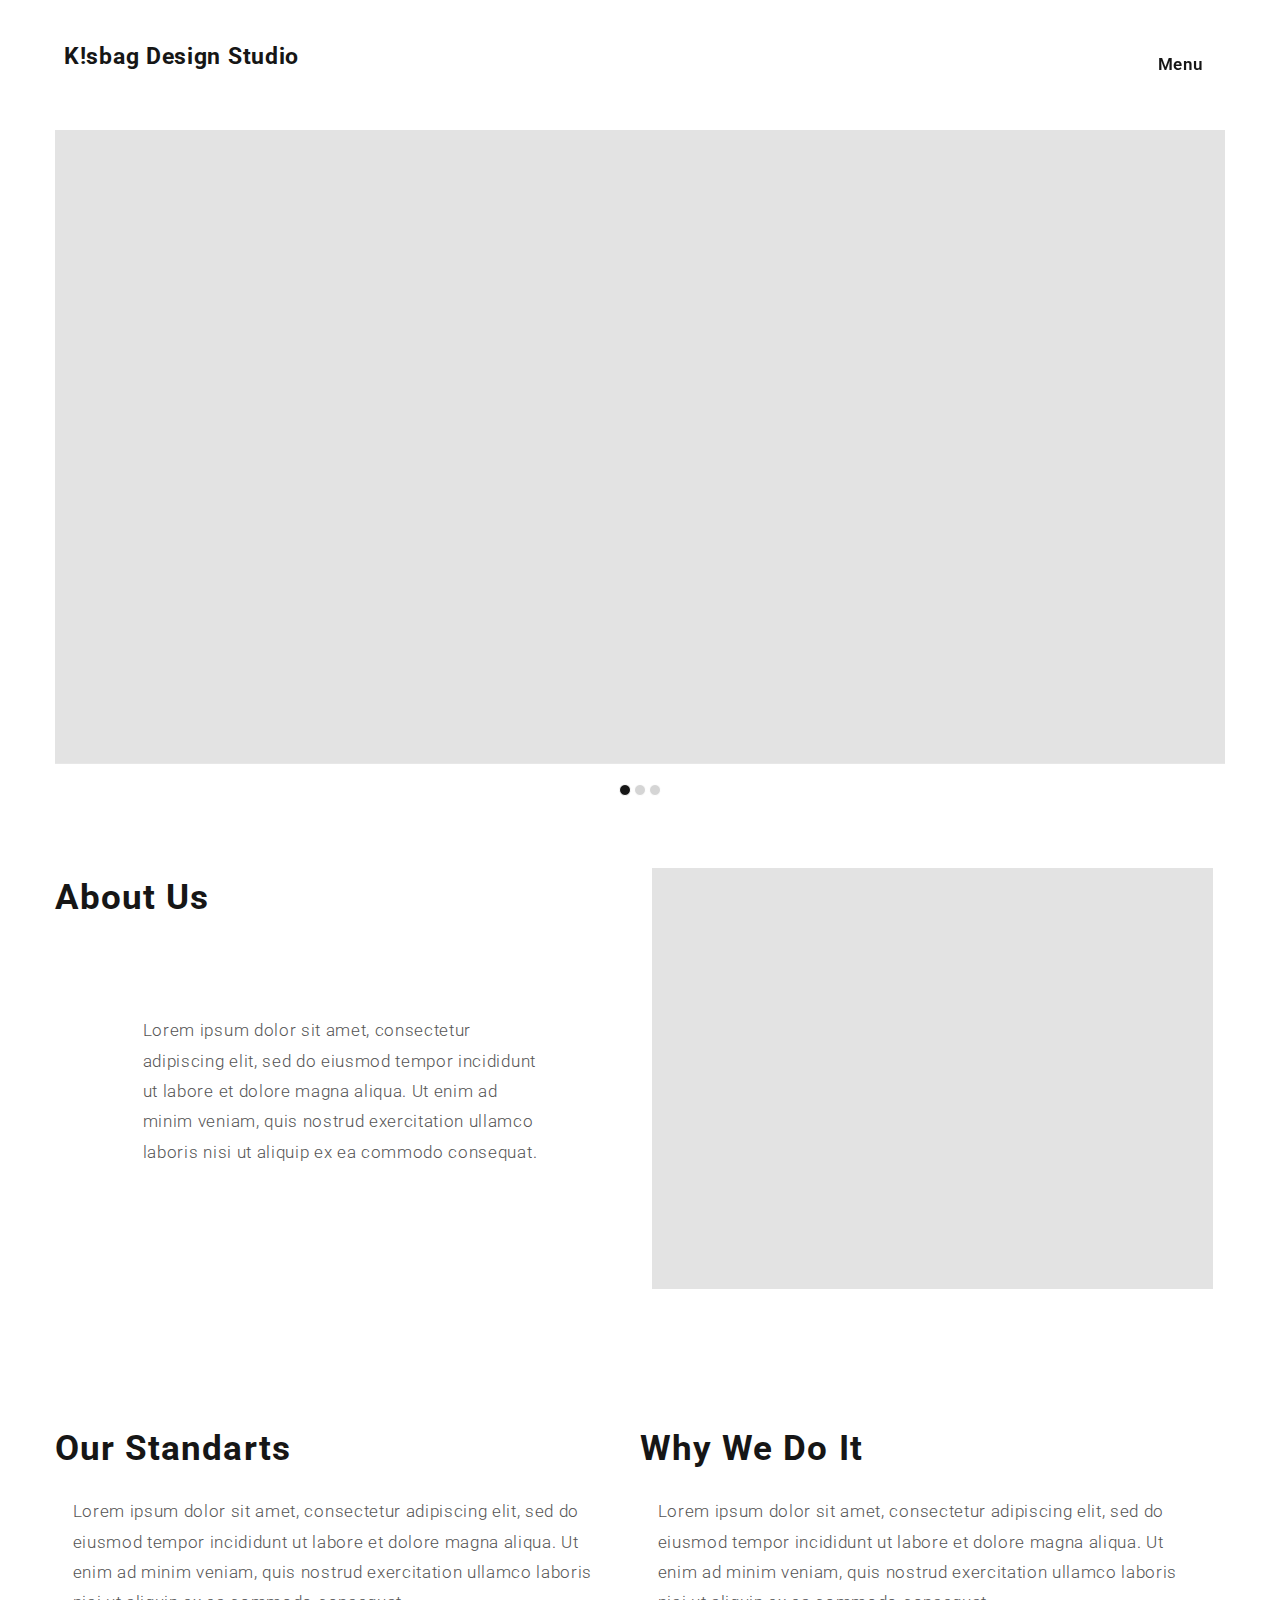
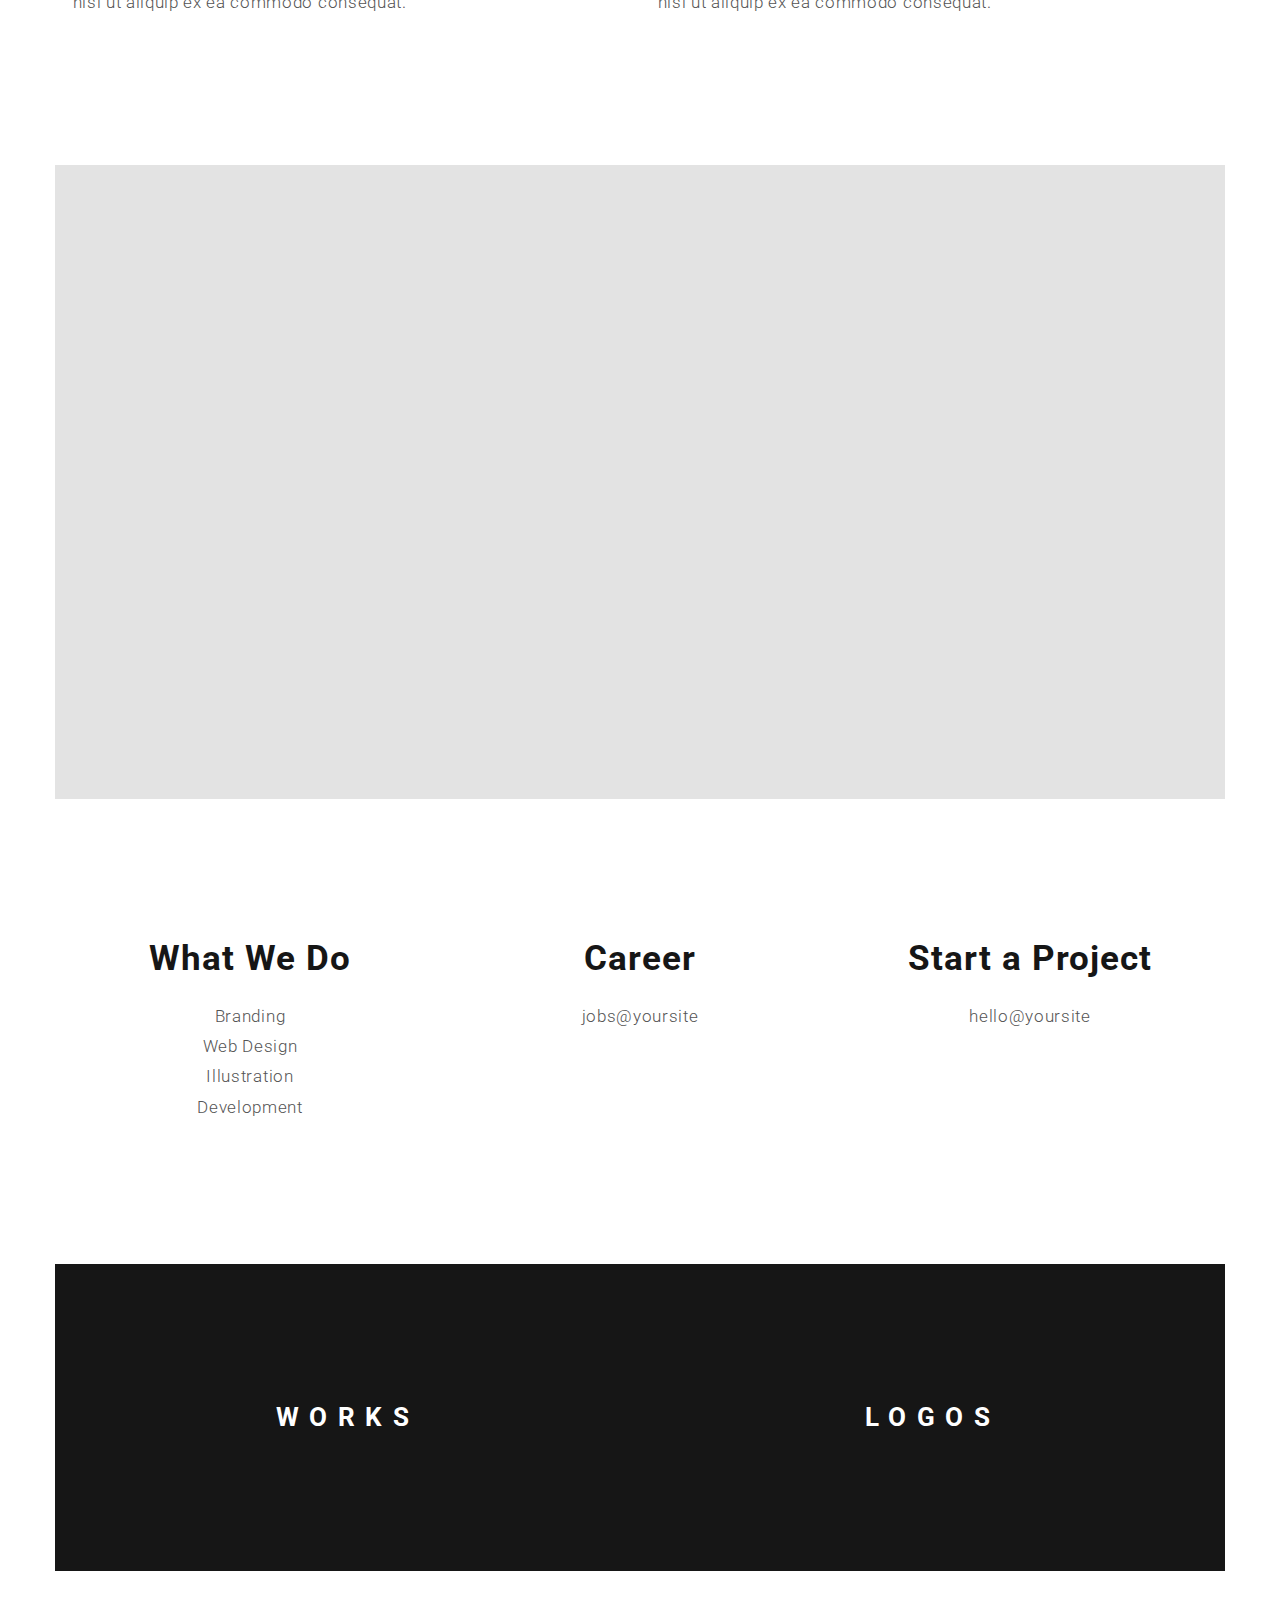
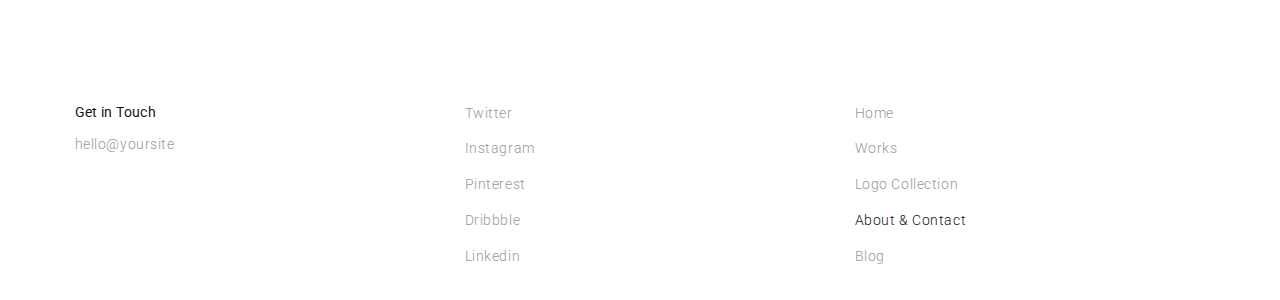
==== about.html @ 0aaeffc3 "test" ====
<!DOCTYPE html>
<html lang="en">

    <head>
	
    <meta charset="utf-8" />	 
	<meta name="viewport" content="width=device-width, initial-scale=1">
	<meta name="description" content="K!sbag Design Studio" />

    <link href="css/bootstrap.min.css" rel="stylesheet" type="text/css" />	   
    <link href="css/style.css" rel="stylesheet" type="text/css" />
	<link href="img/favicon.png" rel="shortcut icon" />
	<link href="https://fonts.googleapis.com/css?family=Roboto:300,400,700,900" rel="stylesheet">
	
	<script src="js/modernizr.js"></script>

	<title>K!sbag Design Studio</title>

	</head>
	   <body>
	   
<!--- PAGE LOADING --->	
<div class="preloading fadeIn">	   
	   
		<!--- NAV BAR --->
		<div class="nav-ttl">
              K!sbag Design Studio
		</div>
			
		<div class="right-menu">
				<!-- Button trigger modal -->
					<button type="button" class="btn btn-primary-menu" data-toggle="modal" data-target="#exampleModalLong">
						Menu
					</button>

				<!-- Modal -->
			<div class="modal fade" id="exampleModalLong" tabindex="-1" role="dialog" aria-labelledby="exampleModalLongTitle" aria-hidden="true">
				<div class="modal-dialog" role="document">
				<div class="modal-content">
					<div class="modal-header-menu">
					<div class="menu-t">
					    <div class="open-menu-title">
						K!sbag Design Studio
						</div>
						<div> 
						<a class="menu-links" href="index.html"> Home </a>
						</div>
						<div> 
						<a class="menu-links" href="works.html"> Works </a>
						</div> 
						<div> 
						<a class="menu-links" href="logos.html"> Logo Collection </a>
						</div>
						<div class="menu-links-on" > 
						About & Contact
						</div>
						<div> 
						<a class="menu-links" href="blog.html"> Blog </a>
						</div>
						<button type="button" class="menu-close" data-dismiss="modal" aria-label="Close">
								<span aria-hidden="true">&times;</span>
						</button>
					</div>
				</div>
			</div>
				</div>
				</div>
		</div>		  
	
	<!--- THE END NAV BAR ---> 

	    <div class="container">

		<!--- HERO HEADER WORK SLIDER --->
	            <div class="row">
	                <div class="col-md-12">
                       <div class="slider-bg" >
                          <div id="carousel-example-generic" class="carousel slide" data-ride="carousel">
                           <!-- Indicators -->
                               <ol class="carousel-indicators">
                                 <li data-target="#carousel-example-generic" data-slide-to="0" class="active"></li>
								 <li data-target="#carousel-example-generic" data-slide-to="1"></li>
                                 <li data-target="#carousel-example-generic" data-slide-to="2"></li>
                               </ol>

                           <!-- Wrapper for slides -->
                               <div class="carousel-inner" role="listbox">
                                 <div class="item active">
                                   <img src="img/d1.jpg" alt="...">
                                     <div class="carousel-caption">
                                        <h1> </h1>
                                     </div>
                                 </div>
								 
                                 <div class="item">
                                   <img src="img/d1.jpg" alt="...">
                                     <div class="carousel-caption">
                                        <h1> </h1>
                                     </div>
                                 </div>
								 
                                 <div class="item">
                                   <img src="img/d1.jpg" alt="...">
                                     <div class="carousel-caption">
                                        <h1> </h1>
                                     </div>
                                 </div>
                                </div>

                            <!-- Controls -->
								<a class="left carousel-control" href="#carousel-example-generic" role="button" data-slide="prev">
									<span class="glyphicon glyphicon-chevron-left" aria-hidden="true"></span>
										<span class="sr-only">Previous</span>
								</a>
								
								<a class="right carousel-control" href="#carousel-example-generic" role="button" data-slide="next">
									<span class="glyphicon glyphicon-chevron-right" aria-hidden="true"></span>
										<span class="sr-only">Next</span>
								</a>
						  </div>				
                       </div>
	                </div>
				</div>
		<!--- THE END HERO HEADER WORK SLIDER --->

		<!--- ABOUT --->
	            <div class="row">
	                <div class="col-md-6 col-xs-12">
                       <div class="lg-col-bg" >
					        <div class="lg-col-ttl2"> About Us </div>
                            <div class="lg-col-wrt"> Lorem ipsum dolor sit amet, consectetur adipiscing elit,
							sed do eiusmod tempor incididunt ut labore et dolore magna aliqua. Ut enim ad minim 
							veniam, quis nostrud exercitation ullamco laboris nisi ut aliquip ex ea commodo consequat.</div>							
                       </div>
	                </div>

					<div class="col-md-6 col-xs-12">
                       <div class="lg-col-bg2" >
                               <img src="img/covers/d2.jpg" alt="" class="img-lg-col2">					   
                       </div>
	                </div>
					
				</div>
		<!--- THE END ABOUT CLIENT --->
		
		<!--- WORK PRESENTATION --->
	            <div class="row">			
	                <div class="col-md-6 col-xs-12">
                       <div class="lg-col-bg" >
					        <div class="lg-col-ttl2"> Our Standarts </div>
                            <div class="lg-col-wrt2"> Lorem ipsum dolor sit amet, consectetur adipiscing elit,
							sed do eiusmod tempor incididunt ut labore et dolore magna aliqua. Ut enim ad minim 
							veniam, quis nostrud exercitation ullamco laboris nisi ut aliquip ex ea commodo consequat.
                            	</div>							
                       </div>
	                </div>

	                <div class="col-md-6 col-xs-12">
                       <div class="lg-col-bg" >
					        <div class="lg-col-ttl2"> Why We Do It </div>
                            <div class="lg-col-wrt2"> Lorem ipsum dolor sit amet, consectetur adipiscing elit,
							sed do eiusmod tempor incididunt ut labore et dolore magna aliqua. Ut enim ad minim 
							veniam, quis nostrud exercitation ullamco laboris nisi ut aliquip ex ea commodo consequat. </div>							
                       </div>
	                </div>				
					
				</div>		
        <!--- THE END WORK PRESENTATION --->
		
		<!--- ABOUT PHOTO --->
				<div class="row">
					<div class="col-md-12 col-xs-12">
                       <div class="lg-col-bg" >
                               <img src="img/covers/d1.jpg" alt="" class="img-lg-col4">					   
                       </div>
	                </div>
				</div>
		<!--- THE ABOUT PHOTO --->		

		<!--- WORK PRESENTATION --->
	            <div class="row">			
	                <div class="col-md-4 col-xs-12">
                       <div class="lg-col-bg" >
					        <div class="lg-col-ttl3">What We Do</div>
                            <div class="lg-col-wrt3"> Branding<br>Web Design<br>Illustration<br>Development
                            	</div>							
                       </div>
	                </div>

	                <div class="col-md-4 col-xs-6">
                       <div class="lg-col-bg" >
					        <div class="lg-col-ttl3">Career</div>
                            <div class="lg-col-wrt3">jobs@yoursite</div>							
                       </div>
	                </div>

	                <div class="col-md-4 col-xs-6">
                       <div class="lg-col-bg" >
					        <div class="lg-col-ttl3">Start a Project </div>
                            <div class="lg-col-wrt3">hello@yoursite</div>							
                       </div>
	                </div>					
					
				</div>		
        <!--- THE END WORK PRESENTATION --->

	    </div>
		
        <!--- WORKS & LOGOS BUTTON --->
        <div class="container">
	            <div class="row">
	                <div class="col-md-6 col-xs-6">
                       <div class="allprojects-bg" >
				           <a class="btn-ltstlk" href="works.html" role="button">WORKS</a>				
                       </div>
	                </div>
		
	                <div class="col-md-6 col-xs-6">
                       <div class="allprojects-bg" >
				           <a class="btn-ltstlk" href="logos.html" role="button">LOGOS</a>				
                       </div>
	                </div>
				</div>	
        </div>				
		<!--- THE END WORKS & LOGOS BUTTON --->		

		<!--- FOOTER --->
		<div class="container">
	            <div class="row">
                       <div class="footer-bg" >
					      <div class="col-md-4 col-xs-12">
						    <div class="shw-cs3"> Get in Touch </div>
						    <a href="mailto:#0"> <div class="ftr-lnk"> hello@yoursite </div>
                            </div>

					      <div class="col-md-4 col-xs-6">
							<a target="_blank" href="http://twitter.com/"> <div class="ftr-lnk"> Twitter </div> </a>
							<a target="_blank" href="http://instagram.com/"> <div class="ftr-lnk"> Instagram </div> </a>
							<a target="_blank" href="http://pinterest.com/"> <div class="ftr-lnk"> Pinterest </div> </a>
							<a target="_blank" href="http://dribbble.com/"> <div class="ftr-lnk"> Dribbble </div> </a>
							<a target="_blank" href="http://linkedin.com/"> <div class="ftr-lnk"> Linkedin </div> </a>
                          </div>						  

					      <div class="col-md-4 col-xs-6">
							<a href="index.html"> <div class="ftr-lnk"> Home </div> </a>
							<a href="works.html"> <div class="ftr-lnk"> Works </div> </a>
							<a href="logos.html"> <div class="ftr-lnk"> Logo Collection </div> </a>
							<div class="ftr-lnk-on"> About & Contact </div>
							<a href="blog.html"> <div class="ftr-lnk"> Blog </div> </a>
                          </div>						  
 
				       </div>
				</div>
		</div>		
		<!--- THE END FOOTER --->			
        
		<!--- SCRIPTS --->
	            <script src="js/jquery-2.1.1.js"></script>
                <script src="js/main.js"></script>
				<script src="js/bootstrap.min.js"></script>
		<!--- THW END SCRIPTS --->			

</div>
<!--- THE PAGE LOADING --->		
		
		</body>		
		
</html>
---- css/style.css ----
/* Style Css to This Template */
/* Template Name: Starter Theme to Web Projects*/


/*** BODY ***/
body {
    font-family: 'Roboto', sans-serif;
	font-size: 1.3em;
	line-height: 1.8em;
	color: #161616;
	background-color: transparent;
	letter-spacing: 0.03em;
}
/*** THE END BODY ***/

/*** MEDIA ***/
@media only screen and (max-width: 768px) {
.prjct-wrt-right {
    font-size: 1.5em !important;
    top: 9% !important;
}

.modal-header-menu {
    border: 0px;
    padding: 30px !important;
    padding-top: 50% !important;
}

.open-menu-title {
	font-size: 1.8em !important;
	letter-spacing: .03em;
	line-height: 2em !important;
	font-weight: 600;
	color: #fff;
	opacity: .2 !important;
}

.right-menu {
    float: right;
    margin-top: 48px !important;
    margin-right: 2% !important;
    font-family: Roboto;
    z-index: 1040;
}

.btn-primary-menu {
    color: #161616;
    background-color: transparent;
    border-color: transparent;
    font-size: 15px !important;
    font-weight: 600 !important;
    z-index: 1040;
    font-family: roboto;
    letter-spacing: .03em !important;
}

.prjct-wrt-left {
    font-size: 1.5em !important;
    top: 9% !important;
}

.h1, h1 {
	font-size: 1.5em !important;
	max-width: 245px !important;
    margin: 0 auto;
}

.hero-bg {
    height: 70vh !important;
	padding-top: 40vh !important;
}

.h2, h2 {
	font-size: 1.1em !important;
}

.btn-allprojects {
	font-size: .9em !important;
}

.prjct-bg {
	margin-top: 3em !important;
	margin-bottom: 3em !important;
}

.img-prjct-logo {
	display:none !important;
}

.lg-col-wrt {
	font-size: 1em !important;
	padding: 3% !important;
}

.lg-col-wrt2 {
	font-size: 1em !important;
	padding: 3% !important;
}

.lg-col-wrt3 {
	font-size: 1em !important;
	padding: 3% !important;
	text-align: center !important;
}

.lg-col-ttl {
	font-size: 1.6em !important;
	padding-left: 3%;	
}

.lg-col-ttl2 {
	font-size: 1.6em !important;
	padding-left: 3%;	
}

.lg-col-ttl3 {
	font-size: 1.6em !important;
	padding-left: 0% !important;
    text-align: center !important;	
}

.lg-col-bg {
	margin-top: 3em !important;
	margin-bottom: 3em !important;
}

.lg-col-bg2 {
	margin-top: 3em !important;
	margin-bottom: .5em !important;
}

.nav-ttl {
	top: 36px !important;
	font-size: 1.3em !important;
	position: absolute !important;
	left: 5% !important;
}

.right-menu {
    top: -17px !important;
	font-size: 14px !important;
	position: fixed !important;
	right: 0% !important;
	font-weight: 300;
	font-family: roboto;
    letter-spacing: .1em;
	background: transparent !important;
}

.img-hr-lg {
    height: 35px !important;
    width: 35px !important;
	margin-top: 27px !important;
	display: none;
}

.ftr-lnk {
	font-size: 1em !important;
	height: 3em !important;
    text-align: center !important;
	padding-left: 0px !important;
}

.ftr-lnk-on {
	font-size: 1em !important;
	height: 3em !important;
    text-align: center !important;
	padding-left: 0px !important;
}

.prjct-wrt-left-wrk {
	font-size: 1.5em !important;
	top: 9.5% !important;
}

.prjct-wrt-right-wrk {
	font-size: 1.5em !important;
    top: 9.5% !important;	
}

.img-prjct-wrk {
	padding-right: 0px !important;
	padding-left: 0px !important;
}

.img-prjct-wrk:hover {
	padding-right: 0px !important;
	padding-left: 0px !important;
	border-radius: 0px !important;
}

.prjct-wrt-left-wrk-big {
	font-size: 1.5em !important;
	top: 9.5% !important;
}

.img-prjct-wrk-big {
	padding-right: 0px !important;
	padding-left: 0px !important;
}

.img-prjct-wrk-big:hover {
	padding-right: 0px !important;
	padding-left: 0px !important;
}

.img-prjct {
	padding-right: 0px !important;
	padding-left: 0px !important;
}

.img-prjct:hover {
	border-radius: 0px !important;
}

.works-hero-bg {
    height: 50vh !important;
    padding-top: 28vh !important;	
}

.blog-hero-bg {
	padding-top: 31vh !important;
}

.lgs-bg {
	margin-top: 0em !important;
	margin-bottom: 0.6em !important;
}

.btn-ltstlk {
	padding: 3em !important;
	font-size: 1em !important;
}

.img-lg-col2 {
	padding-left: 0px !important;
	padding-right: 0px !important;
}

.img-lg-col3 {
	padding-left: 0px !important;
	padding-right: 0px !important;
}

.img-lg-col4 {
	padding-left: 0px !important;
	padding-right: 0px !important;
}

.shw-cs2 {
	font-size: 1.4em !important;
}

.shw-cs {
	font-size: 1.1em !important;
}

.shw-cs3 {
	font-size: 1.1em !important;
	text-align: center !important;
	padding-left: 0px !important;
}

.shw-cs4 {
    font-size: 1.1em !important;
}

.shw-cs4-r {
    font-size: 1.1em !important;
}

.allprojects-bg {
	margin-bottom: 2em !important;
    margin-top: 2em !important;
}

.allprojects-lgs-bg2 {
	margin-bottom: 3.6em !important;
}

}
/*** THE END MEDIA ***/


/*** NAVIGATION SITE TITLE ***/
.nav-ttl {
	font-size: 1.8em;
	font-family: 'Roboto', sans-serif;
	letter-spacing: .03em;
	font-weight: 700;
	left: 5%;
	height:auto;
	position: absolute;
	top: 45px;
	z-index: 3;
}
/*** THE END NAVIGATION SITE TITLE ***/

/*** HERO HEADER LOGO ***/
.img-hr-lg {
	height: 40px;
	width: 40px;
    margin-left: 5%;
    margin-top: 35px;
	display: none;
}
/*** THE END HERO HEADER LOGO ***/

/*** GENERAL LINK ***/
a:-webkit-any-link {
	text-decoration: none;
}
/*** THE END GENERAL LINK ***/

/*** h1, h2, h3, h4, h5, h6, h7, h8, h9, ***/
.h1, h1 {
	font-size: 3.1em;
	font-weight: 700;
	letter-spacing: .03em;
	line-height: 1.7em;
	font-family: 'Roboto', sans-serif;
	color: #161616;
}

.h2, h2 {
	font-size: 1.6em;
	font-weight: 400;
	letter-spacing: .03em;
	line-height: 1.7em;
    font-family: 'Roboto', sans-serif;
	color: #161616;
}

.h3, h3 {
	font-size: 1.3em;
	font-weight: 400;
	letter-spacing: .03em;
	line-height: 1.7em;
	color: #999;
	font-family: 'Roboto', sans-serif;	
}

h1, .h1, h2, .h2, h3, .h3, h4, .h4 {
	margin-top: 0;
	margin-bottom: 0;
}
/*** THE END h1, h2, h3, h4, h5, h6, h7, h8, h9, ***/

/*** HERO HEADER ***/
.hero-bg {
	background: transparent;
	margin: 0 auto;
	text-align: center;
	height: 80vh;
	padding-top: 38.5vh;
}
/*** THE END HERO HEADER ***/

/*** SLIDER HERO HEADER ***/
.slider-bg {
	background: transparent;
	margin: 0 auto;
	text-align: center;
	padding-top: 10em;
	padding-bottom: 3em;	
}
/*** THE END SLIDER HERO HEADER ***/

/*** BLOG HERO HEADER ***/
.blog-hero-bg {
	background: transparent;
	margin: 0 auto;
	text-align: center;
	height: 45vh;
	padding-top: 25vh;
}
/*** THE END BLOG HERO HEADER ***/

/*** WORKS HERO HEADER ***/
.works-hero-bg {
	background: transparent;
	margin: 0 auto;
	text-align: center;
	height: 65vh;
	padding-top: 30vh;
}
/*** THE END WORKS HERO HEADER ***/

/*** FOOTER BACKGROUND ***/
.footer-bg {
	margin-top: 5em;
	margin-bottom: 4.3em;
	height: 11em;
}
/*** THE END FOOTER BACKGROUND ***/

/*** FOOTER LINKS ***/
.ftr-lnk {
	font-size: 1.1em;
	letter-spacing: .04em;
	line-height: 1.7em;
	text-align: left;
	color: #999;
	font-family: 'Roboto', sans-serif;
    font-weight: 300;
    height: 2.5em;
    padding-left: 5%;
}

.ftr-lnk-on {
	font-size: 1.1em;
	letter-spacing: .04em;
	line-height: 1.7em;
	text-align: left;
	color: #161616;
	font-family: 'Roboto', sans-serif;
    font-weight: 300;
    height: 2.5em;
    padding-left: 5%;
}

.ftr-lnk:hover {
	color: #161616;
	text-decoration: none;
}
/*** THE END FOOTER LINKS ***/

/*** BLOG2 ***/
.lg-col-bg2 {
	background: transparent;
	text-align: left;
	margin-bottom: 5em;
	margin-top: 5em;
}
/*** THE END BLOG ***/

/*** BLOG ***/
.lg-col-bg {
	background: transparent;
	text-align: left;
	margin-bottom: 5em;
	margin-top: 5em;
}
/*** THE END BLOG ***/

/*** SERVICES WRT ***/
.lg-col-wrt2 {
	font-size: 1.3em;
	line-height: 1.8em;
	padding: 3%;
	letter-spacing: .04em;
	font-family: 'Roboto', sans-serif;
	font-weight: 300;
	color: #545454;
}

.lg-col-wrt3 {
	font-size: 1.3em;
	line-height: 1.8em;
	padding: 3%;
	letter-spacing: .04em;
	font-family: 'Roboto', sans-serif;
	font-weight: 300;
	color: #545454;
	text-align: center;
}
/*** THE END SERVICES WRT ***/

/*** WRITE AND PHOTO ***/
.lg-col-wrt {
	font-size: 1.3em;
	line-height: 1.8em;
	padding: 15%;
	letter-spacing: .04em;
	font-family: 'Roboto', sans-serif;
	font-weight: 300;
	color: #545454;
}
/*** THE END WRITE AND PHOTO ***/

/*** SINGLE WORK PAGE TITLE ***/
.lg-col-ttl2 {
	font-size: 2.7em;
	font-weight: 700;
	letter-spacing: .03em;
	line-height: 1.7em;
	font-family: 'Roboto', sans-serif;
	color: #161616;
}

.lg-col-ttl3 {
	font-size: 2.7em;
	font-weight: 700;
	letter-spacing: .03em;
	line-height: 1.7em;
	font-family: 'Roboto', sans-serif;
	color: #161616;
	text-align: center;
}
/*** THE END SINGLE WORK TITLE ***/

/*** BLOG TITLE ***/
.lg-col-ttl {
	font-size: 2.7em;
	font-weight: 700;
	letter-spacing: .03em;
	line-height: 1.7em;
	font-family: 'Roboto', sans-serif;
	color: #161616;
}
/*** THE END BLOG TITLE ***/

/*** SINGLE WORK PHOTO COVER ***/
.img-lg-col2 {
  border-radius: 0px;
  max-width: 100%;
  height: auto;
  -webkit-transition: all .5s ease;
  -moz-transition: all .5s ease;
  -ms-transition: all .5s ease;
  -o-transition: all .5s ease;
   transition: all .5s ease;
   display: table;
   position: relative;
   padding-right: 2%;
   padding-left: 2%;
   animation: animatebottom 3s; 
}

.img-lg-col3 {
  border-radius: 0px;
  max-width: 100%;
  height: auto;
  -webkit-transition: all .5s ease;
  -moz-transition: all .5s ease;
  -ms-transition: all .5s ease;
  -o-transition: all .5s ease;
   transition: all .5s ease;
   display: table;
   position: relative;
   padding-right: 1%;
   padding-left: 1%;
   padding-top: .5%;
   animation: animatebottom 3s; 
}

.img-lg-col4{
  border-radius: 0px;
  max-width: 100%;
  height: auto;
  -webkit-transition: all .5s ease;
  -moz-transition: all .5s ease;
  -ms-transition: all .5s ease;
  -o-transition: all .5s ease;
   transition: all .5s ease;
   display: table;
   position: relative;
   padding-right: 0%;
   padding-left: 0%;
   animation: animatebottom 3s; 
}
/*** THE END SINGLE WORK PHOTO COVER ***/

/*** BLOG PHOTO COVER ***/
.img-lg-col {
  border-radius: 0px;
  max-width: 100%;
  height: auto;
  -webkit-transition: all .5s ease;
  -moz-transition: all .5s ease;
  -ms-transition: all .5s ease;
  -o-transition: all .5s ease;
   transition: all .5s ease;
   display: table;
   position: relative;
}

.img-lg-col:hover {
  cursor: pointer;
  opacity: .7;
}
/*** THE END BLOG PHOTO COVER ***/

/*** LOGOS BACKGROUND ***/
.lgs-bg {
	background: transparent;
    margin-top: .7em;
	margin-bottom: .7em;
}
/*** THE END LOGOS BACKGROUND ***/

/*** PROJECT BACKGROUND ***/
.prjct-bg {
	background: transparent;
    margin-top: 5em;
	margin-bottom: 5em;
}
/*** THE END PROJECT BACKGROUND ***/

/*** ALL PROJECTS LOGOS BUTTON BACKGROUND ***/
.allprojects-lgs-bg {
	width: auto;
	height: auto;
	text-align: center;
	margin-bottom: 5em;
	margin-top: 5em;
}

.allprojects-lgs-bg2 {
	width: auto;
	height: auto;
	text-align: center;
	margin-top: 5em;
}
/*** THE END ALL PROJECTS LOGOS BACKGROUND ***/

/*** ALL PROJECTS BUTTON BACKGROUND ***/
.allprojects-bg {
	width: auto;
	height: auto;
	text-align: center;
	margin-bottom: 5em;
	margin-top: 5em;
}
/*** THE END ALL PROJECTS BACKGROUND ***/

/*** LAT'S TALK BUTTON ***/
.btn-ltstlk {
    color: #fff;
    background-color: #161616;
	padding: 5em;
	font-size: 2em;
	width: 100%;
	display: inline-block;
    margin-bottom: 0;
	letter-spacing: .4em;
    text-align: center;
    font-weight: 700;
    font-family: 'Roboto', sans-serif;
    vertical-align: middle;
    -ms-touch-action: manipulation;
    touch-action: manipulation;
	cursor: pointer;
	white-space: nowrap;
	line-height: 1.8em;
	border-radius: 0px;
    -webkit-user-select: none;
    -moz-user-select: none;
    -ms-user-select: none;
    user-select: none;
    -webkit-transition: all .5s ease;
    -moz-transition: all .5s ease;
    -ms-transition: all .5s ease;
    -o-transition: all .5s ease;
    transition: all .5s ease;	
}

.btn-ltstlk:hover {
	background-color: #f1f1f1;
	color: #161616;
	text-decoration: none;
}

.btn-ltstlk:focus {
	background-color: #f1f1f1;
	color: #161616;
	text-decoration: none;
}
/*** THE END LET'S TALK BUTTON ***/

/*** ALL PROJECTS BUTTON ***/
.btn-allprojects {
    color: #161616;
    background-color: transparent;
    border: 1px solid #161616;
	padding: 8px 18px;
	font-size: 1em;
	display: inline-block;
    margin-bottom: 0;
	letter-spacing: .07em;
    text-align: center;
    font-weight: 400;
    font-family: 'Roboto', sans-serif;
    vertical-align: middle;
    -ms-touch-action: manipulation;
    touch-action: manipulation;
	cursor: pointer;
	white-space: nowrap;
	line-height: 1.8em;
	border-radius: 0px;
    -webkit-user-select: none;
    -moz-user-select: none;
    -ms-user-select: none;
    user-select: none;
    -webkit-transition: all .5s ease;
    -moz-transition: all .5s ease;
    -ms-transition: all .5s ease;
    -o-transition: all .5s ease;
    transition: all .5s ease;	
}

.btn-allprojects:hover {
	background-color: #161616;
	color: #fff;
	border: 1px solid #161616;
	text-decoration: none;
}
/*** THE END ALL PROJECTS BUTTON ***/

/*** LOGOS BIG***/
.img-prjct-lgs-big {
  border-radius: 0px;
  width: 100%;
  height: auto;
  -webkit-transition: all .5s ease;
  -moz-transition: all .5s ease;
  -ms-transition: all .5s ease;
  -o-transition: all .5s ease;
   transition: all .5s ease;
   display: table;
   position: relative;
   padding-left: 1%;
   padding-right: 1%;
}
/*** THE END LOGOS BIG ***/

/*** LOGOS ***/
.img-prjct-lgs {
  border-radius: 0px;
  max-width: 100%;
  height: auto;
  -webkit-transition: all .5s ease;
  -moz-transition: all .5s ease;
  -ms-transition: all .5s ease;
  -o-transition: all .5s ease;
   transition: all .5s ease;
   display: table;
   position: relative;
   padding-left: 2%;
   padding-right: 2%;
   animation: animatebottom 3s;
}
/*** THE END LOGOS ***/

/*** SHOWCASE FONT STYLE ***/
.shw-cs {
    font-size: 1.1em;
    font-weight: 300;
    letter-spacing: .06em;
    line-height: 1.7em;
    font-family: 'Roboto', sans-serif;
    color: #969696;
    padding-left: 5%;
    font-style: italic;
	padding-top: 1%;
}

.shw-cs4 {
    font-size: 1.2em;
    font-weight: 400;
    letter-spacing: .06em;
    line-height: 1.7em;
    font-family: 'Roboto', sans-serif;
    color: #161616;
    padding-left: 5%;
	padding-top: 2%;
	padding-right: 3%;
	max-width: 100%;
}

.shw-cs4-r {
    font-size: 1.2em;
    font-weight: 400;
    letter-spacing: .06em;
    line-height: 1.7em;
    font-family: 'Roboto', sans-serif;
    color: #161616;
    padding-left: 3%;
	padding-top: 3%;
	padding-right: 3%;
	max-width: 100%;
	float: right;
}

.shw-cs2 {
    font-size: 2em;
    color: #161616;
    font-weight: 700;
    max-width: 100%;
    padding-left: 5%;
    padding-top: 3%;	
}

.shw-cs3 {
    font-size: 1.1em;
    color: #161616;
    font-weight: 400;
    max-width: 100%;
    padding-left: 5%;
    padding-bottom: 2%;	
}
/*** THE END SHOWCASE FONT STYLE ***/

/*** BLOG FONT STYLE ***/
.blg-cs {
    font-size: 1.1em;
    font-weight: 300;
    letter-spacing: .06em;
    line-height: 1.7em;
    font-family: 'Roboto', sans-serif;
    color: #969696;
    padding-left: 5%;
    font-style: italic;
	padding-top: 1%;
}

.blg-cs4 {
    font-size: 1.2em;
    font-weight: 400;
    letter-spacing: .06em;
    line-height: 1.7em;
    font-family: 'Roboto', sans-serif;
    color: #161616;
    padding-left: 5%;
	padding-top: 2%;
	padding-right: 3%;
	max-width: 100%;
}

.blg-cs4-r {
    font-size: 1.2em;
    font-weight: 400;
    letter-spacing: .06em;
    line-height: 1.7em;
    font-family: 'Roboto', sans-serif;
    color: #161616;
    padding-left: 3%;
	padding-top: 3%;
	padding-right: 3%;
	max-width: 100%;
	float: right;
}

.blg-cs2 {
    font-size: 2em;
    color: #161616;
    font-weight: 700;
    max-width: 100%;
    padding-left: 5%;
    padding-top: 3%;	
}

.blg-cs3 {
    font-size: 1.1em;
    color: #161616;
    font-weight: 400;
    max-width: 100%;
    padding-left: 5%;
    padding-bottom: 2%;	
}
/*** THE END BLOG FONT STYLE ***/

/*** WORK PAGE PROJECT COVER ***/
.img-prjct-wrk {
  border-radius: 0px;
  max-width: 100%;
  height: auto;
  -webkit-transition: all .5s ease;
  -moz-transition: all .5s ease;
  -ms-transition: all .5s ease;
  -o-transition: all .5s ease;
   transition: all .5s ease;
   display: table;
   position: relative;
   padding-left: 2%;
   padding-right: 2%;
   animation: animatebottom 3s;
}

.img-prjct-wrk-big {
  border-radius: 0px;
  max-width: 100%;
  height: auto;
  -webkit-transition: all .5s ease;
  -moz-transition: all .5s ease;
  -ms-transition: all .5s ease;
  -o-transition: all .5s ease;
   transition: all .5s ease;
   display: table;
   position: relative;
   padding-left: 2%;
   padding-right: 2%;
}

.img-prjct-wrk:hover {
  cursor: pointer;
  opacity: .7;
  -webkit-transform: scale(0.92);
  -ms-transform: scale(0.92);
  transform: scale(0.92);
}

.prjct-wrt-right-wrk {
   position: absolute; 
   right:3%;
   top:12%;
   font-size: 2.6em;
   color: #161616;
   font-weight: 700;
   max-width: 100%;
}

.prjct-wrt-left-wrk {
   position: absolute; 
   left:3%;
   top:12%;
   font-size: 2.6em;
   color: #161616;
   font-weight: 700;
   max-width: 100%;
}

.prjct-wrt-left-wrk-big {
   position: absolute; 
   left:3%;
   top:7%;
   font-size: 2.6em;
   color: #161616;
   font-weight: 700;
   max-width: 100%;	
}

.img-prjct-wrk-big:hover {
  cursor: pointer;
  opacity: .7;
}
/*** THE END WORK PAGE PROJECT COVER ***/

/*** HOME PAGE PROJECT COVER ***/
.img-prjct {
  border-radius: 0px;
  max-width: 100%;
  height: auto;
  -webkit-transition: all .5s ease;
  -moz-transition: all .5s ease;
  -ms-transition: all .5s ease;
  -o-transition: all .5s ease;
   transition: all .5s ease;
   display: table;
   position: relative;
   padding-left: 1em;
   padding-right: 1em;
   animation: animatebottom 3s;
}

.img-prjct:hover {
  cursor: pointer;
  opacity: .7;
   -webkit-transform: scale(0.92);
   -ms-transform: scale(0.92);
   transform: scale(0.92);  
}

.prjct-wrt-right {
   position: absolute; 
   right:3%;
   top:9%;
   font-size: 2.6em;
   color: #161616;
   font-weight: 700;
   max-width: 100%;
}

.prjct-wrt-left {
   position: absolute; 
   left:3%;
   top:9%;
   font-size: 2.6em;
   color: #161616;
   font-weight: 700;
   max-width: 100%;
}
/*** THE END HOME PAGE PROJECT COVER ***/

/*** BROWSER SCROLL ***/

::-webkit-scrollbar {
	display: none;
}

/*** THE BROWSER SCROLL ***/

/*** MENU NAVIGATION ***/
.right-menu {
	float: right;
    margin-top: 45px;
    margin-right: 5%;
    font-family: Roboto;
	position: fixed;
    right: 0;
	z-index:1040;
	background: transparent;
}

.open-menu-title {
	font-size: 3.8em;
	letter-spacing: .03em;
	line-height: 2em;
	font-weight: 600;
	color: #fff;
	opacity: .2;
}

.btn-primary-menu:focus {
	outline: none;
}


.modal {
	background-color: rgba(22, 22, 22, 0.62);
}

.btn-primary-menu {
    color: #161616;
    background-color: transparent;
    border-color: transparent;
	font-size: 17px;
	font-weight: 600;
	z-index: 1040;
	font-family: roboto;
    letter-spacing: .03em;
	outline: none;
}

.btn-primary-menu:hover {
    color: #999;
    background-color: #fff;
    border-color: #fff;
	font-size: 17px;
	font-weight: 600;
	z-index:1040;
	font-family: roboto;
    letter-spacing: .03em;
	outline: none;
}

.modal-backdrop {
    position: initial;
}

.modal-content {
    -webkit-box-shadow: 0 5px 15px rgba(0,0,0,0.0);
    box-shadow: 0 5px 15px rgba(0,0,0,0.0);
}

.modal-content {
    position: relative;
    background-color: #161616;
    border: 1px solid #999;
    border: 0px solid rgba(0,0,0,0.2);
    border-radius: 0px;
    -webkit-box-shadow: 0 3px 9px rgba(0,0,0,0.0);
    box-shadow: 0 3px 9px rgba(0,0,0,0);
    -webkit-background-clip: padding-box;
    background-clip: padding-box;
    outline: 0;
}

.modal-dialog {
    width: 100%;
    margin: 0 auto;
	background-color: #161616;
	height: 100vh;
}

.menu-links {
	font-size: 1.5em;
	font-family: roboto;
	font-weight: 500;
	letter-spacing: .03em;
	color: #fff;
	margin-top: 10px;
	text-align: center;
    line-height: 2em;
}

.menu-links-on {
	font-size: 1.5em;
	font-family: roboto;
	font-weight: 500;
	letter-spacing: .03em;
	color: #999;
	text-align: center;
    line-height: 2em;
}

.menu-links:hover {
	color: #999;
	text-decoration: none;
}

.menu-t {
	text-align: center;
}

.btn {
	outline: none !important;
}

.menu-close {
    float: none;
    font-size: 1.8em;
    font-weight: 100;
    line-height: 1;
    color: #fff;
    text-shadow: 0 0 0 transparent;
    opacity: 1;
    filter: alpha(opacity=20);
	background: transparent;
    border: 0px;
	margin-top: 20px;
	outline: none;
}

.modal fade in {
	padding-right: 0px;
}

.modal-header-menu {
	border: 0px;
	padding: 30px;
	padding-top: 20%;
}

/*** THE END MENU NAVIGATION ***/

/*** COL STYLE ***/
.col-xs-1, .col-sm-1, .col-md-1, .col-lg-1, .col-xs-2, .col-sm-2, .col-md-2, .col-lg-2, .col-xs-3, .col-sm-3, .col-md-3, .col-lg-3, .col-xs-4, .col-sm-4, .col-md-4, .col-lg-4, .col-xs-5, .col-sm-5, .col-md-5, .col-lg-5, .col-xs-6, .col-sm-6, .col-md-6, .col-lg-6, .col-xs-7, .col-sm-7, .col-md-7, .col-lg-7, .col-xs-8, .col-sm-8, .col-md-8, .col-lg-8, .col-xs-9, .col-sm-9, .col-md-9, .col-lg-9, .col-xs-10, .col-sm-10, .col-md-10, .col-lg-10, .col-xs-11, .col-sm-11, .col-md-11, .col-lg-11, .col-xs-12, .col-sm-12, .col-md-12, .col-lg-12 {
	position: relative;
    min-height: 1px;
    padding-left: 0px;
    padding-right: 0px;
}
/*** THE END COL STYLE ***/

/*** PAGE LOADING ***/
.preloading {
   -webkit-animation-duration: 5s;
   animation-duration: 5s;
   -webkit-animation-fill-mode: both;
   animation-fill-mode: both;
}
         
@-webkit-keyframes fadeIn {
   0% {opacity: 0;}
   100% {opacity: 1;}
}
         
@keyframes fadeIn {
   0% {opacity: 0;}
   100% {opacity: 1;}
}
         
.fadeIn {
   -webkit-animation-name: fadeIn;
   animation-name: fadeIn;
   background: #fff;
}
/*** THE END PAGE LOADING ***/

/*** SINGLE WORK PAGE SLIDER ***/
.carousel-indicators {
   bottom: -50px;
   z-index: 0;
}

.carousel-indicators li {
	background-color: #d5d5d5;
	margin: 0px;
	height: 12px;
	width: 12px;
}

.carousel-indicators .active {
	background-color: #161616;
}

.carousel-control.left {
    background-image: -webkit-linear-gradient(left, rgba(0,0,0,0) 0, rgba(0,0,0,0) 100%);
    background-image: -o-linear-gradient(left, rgba(0,0,0,0) 0, rgba(0,0,0,0.0001) 100%);
    background-image: -webkit-gradient(linear, left top, right top, color-stop(0, rgba(0,0,0,0)), to(rgba(0,0,0,0)));
    background-image: linear-gradient(to right, rgba(0,0,0,0) 0, rgba(0,0,0,0) 100%);
    background-repeat: repeat-x;
    filter: progid:DXImageTransform.Microsoft.gradient(startColorstr='#80000000', endColorstr='#00000000', GradientType=1);
}
	
.carousel-control.right {
    background-image: -webkit-linear-gradient(left, rgba(0,0,0,0) 0, rgba(0,0,0,0) 100%);
    background-image: -o-linear-gradient(left, rgba(0,0,0,0) 0, rgba(0,0,0,0.0001) 100%);
    background-image: -webkit-gradient(linear, left top, right top, color-stop(0, rgba(0,0,0,0)), to(rgba(0,0,0,0)));
    background-image: linear-gradient(to right, rgba(0,0,0,0) 0, rgba(0,0,0,0) 100%);
    background-repeat: repeat-x;
    filter: progid:DXImageTransform.Microsoft.gradient(startColorstr='#80000000', endColorstr='#00000000', GradientType=1);
}

.carousel-control .glyphicon-chevron-left, .carousel-control .glyphicon-chevron-right, .carousel-control .icon-prev, .carousel-control .icon-next {
    font-size: 21px;
}	

.carousel-control {
    position: absolute;
    top: 0;
    left: 0;
    bottom: 0;
    width: 5%;
    opacity: .4;
    filter: alpha(opacity=50);
    font-size: 20px;
    color: #161616;
    text-align: center;
    text-shadow: 0 1px 2px rgba(0,0,0,0);
    background-color: rgba(255, 255, 255, 0.2);	
	display: none;
}

.carousel-control:hover {
	color: #161616;
}

.carousel-control:focus {
	color: #161616;
}
/*** THE END SINGLE WORK PAGE SLIDER ***/

/*** EFFECT STYLE ***/
.fade-anime-right {
	position: relative;
	animation: animateright 3s;
	max-width: 100%;	
}

@keyframes animateright { 
    from {right:-300px;opacity:0} to {right:0;opacity:1}
}

.fade-anime-bottom {
	position: relative;
	animation: animatebottom 3s;
	max-width: 100%;
}

@keyframes animatebottom { 
    from {bottom:-300px;opacity:0} to {bottom:0;opacity:1}
}

.fade-anime-left {
	position: relative;
	animation: animateleft 3s;
	max-width: 100%;	
}

@keyframes animateleft { 
    from {left:-300px;opacity:0} to {left:0;opacity:1}
}

.fade-anime-top {
	position: relative;
	animation: animatetop 3s;
	max-width: 100%;	
}   

@keyframes animatetop {
	from {top:-300px;opacity:0} to {top:0;opacity:1}
}

.fade-anime-zoom { 
    animation:animatezoom 3s;
}

@keyframes animatezoom { 
    from {transform:scale(0)} to{transform:scale(1)}
}

.fade-anime-fade {
	animation:fading 10s infinite;
}

@keyframes fading {
	0%{opacity:0}50%{opacity:1}100%{opacity:0}
}

.fade-anime-opacity {
	animation: opac 3s;
}

@keyframes opac {
	from{opacity:0} to{opacity:1}
}
/***THE END EFFECT STYLE ***/

/*** SLIDER EFFECT ***/
.carousel-inner {
    position: relative;
    overflow: hidden;
    width: 100%;
    animation: animatebottom 3s;
}
/*** THE END SLIDER EFFECT ***/
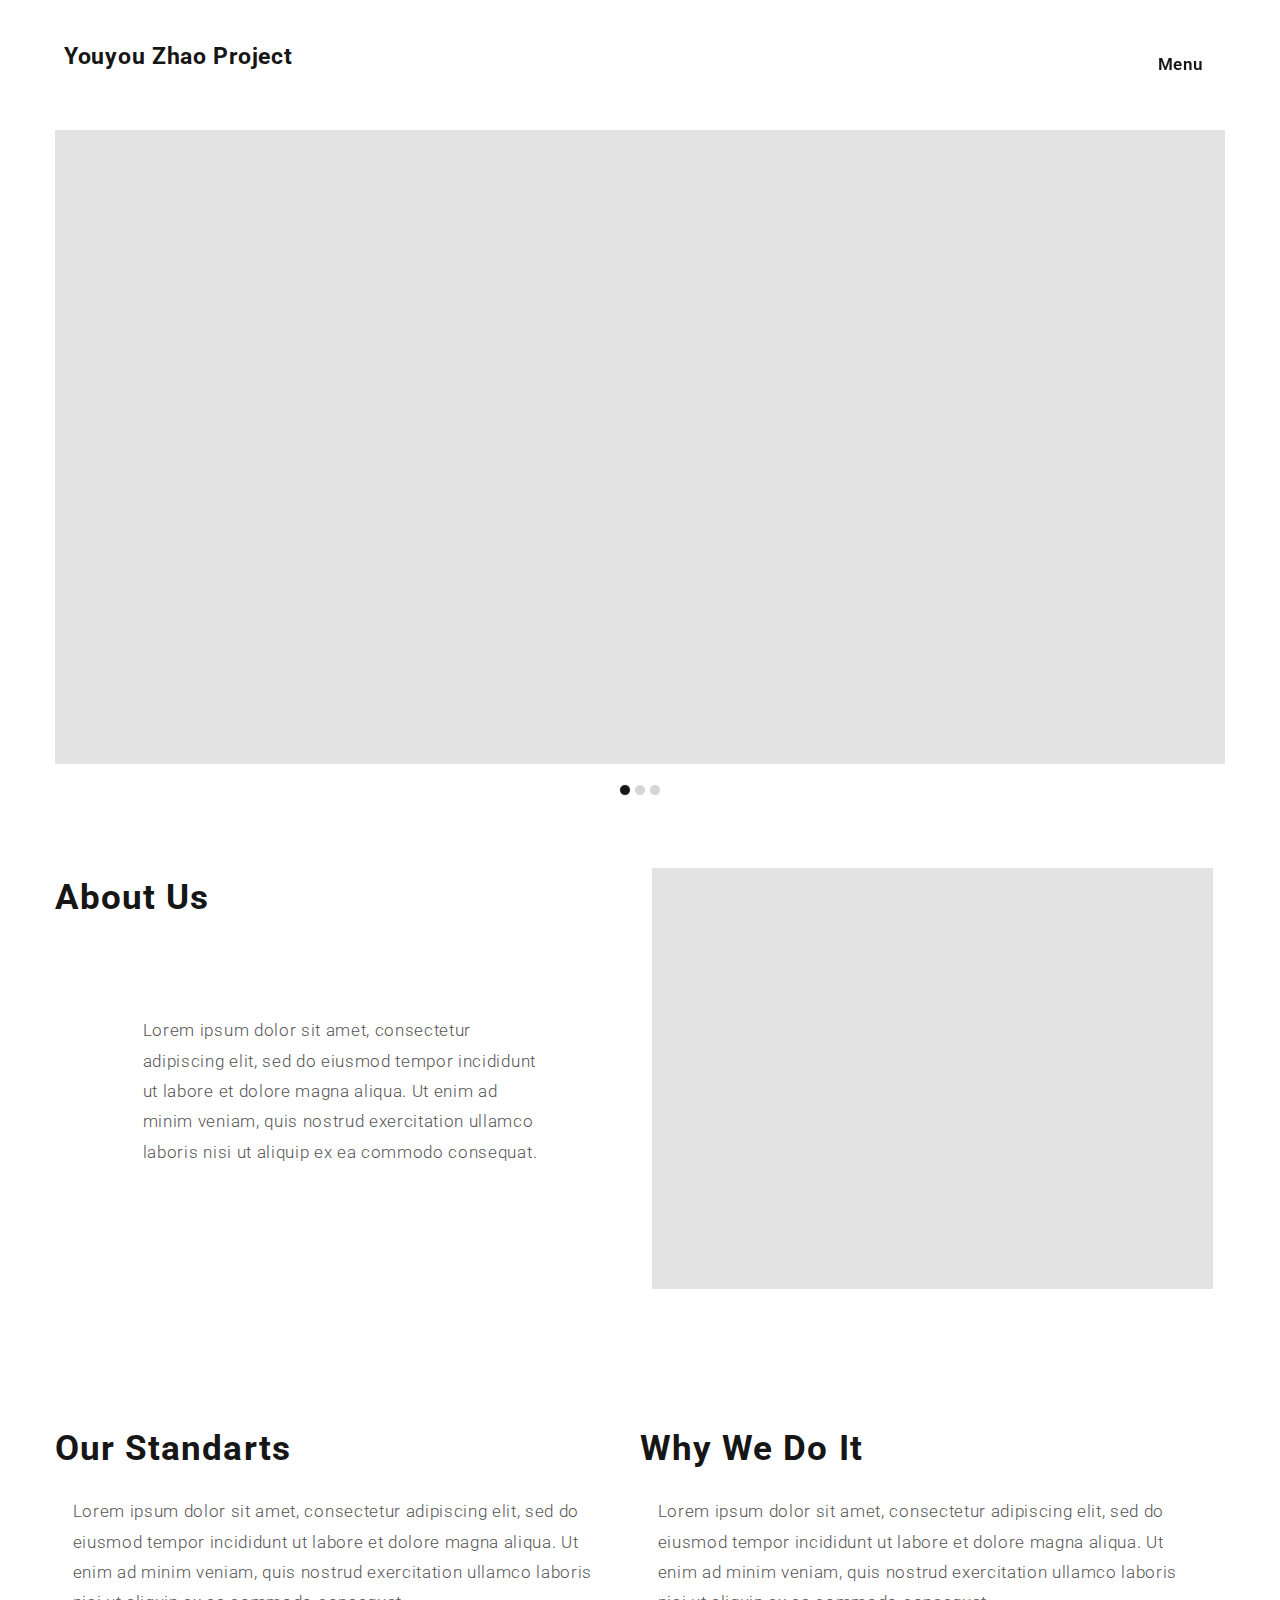
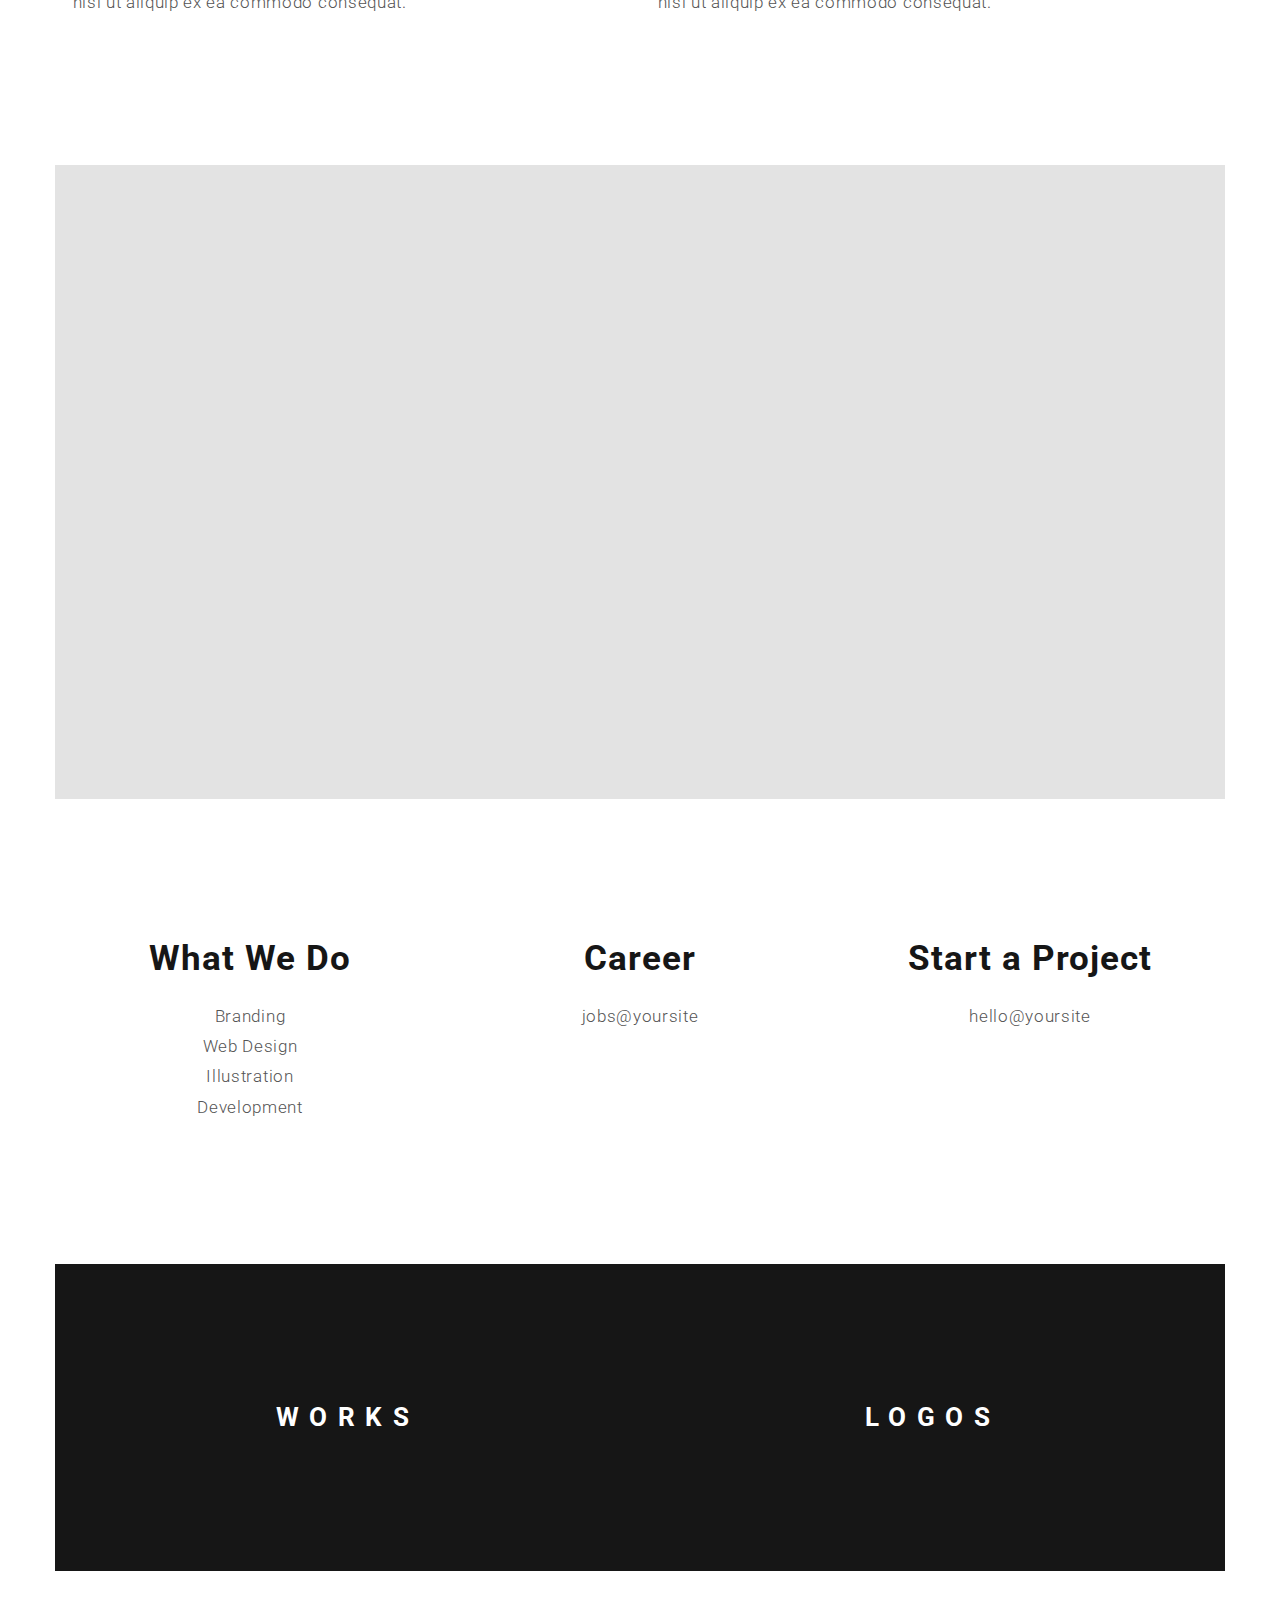
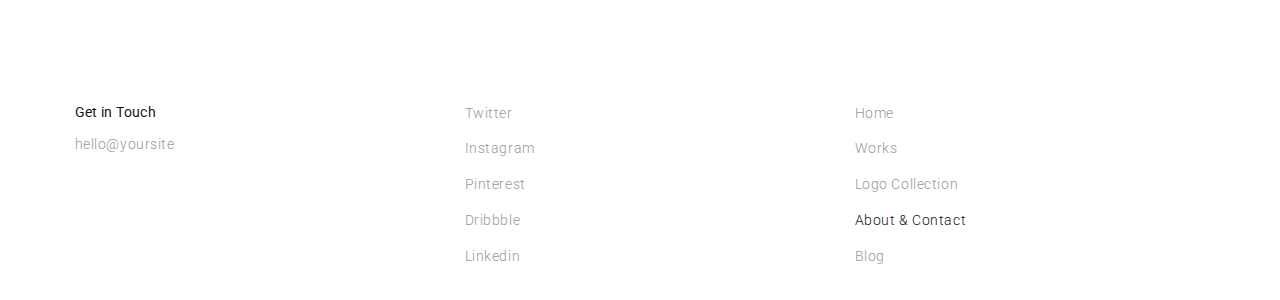
==== commit 6db46def: "Testing" ====
--- a/about.html
+++ b/about.html
@@ -14,7 +14,7 @@
 	
 	<script src="js/modernizr.js"></script>
 
-	<title>K!sbag Design Studio</title>
+	<title>Youyou Zhao</title>
 
 	</head>
 	   <body>
@@ -24,7 +24,7 @@
 	   
 		<!--- NAV BAR --->
 		<div class="nav-ttl">
-              K!sbag Design Studio
+			Youyou Zhao Project
 		</div>
 			
 		<div class="right-menu">
@@ -40,16 +40,16 @@
 					<div class="modal-header-menu">
 					<div class="menu-t">
 					    <div class="open-menu-title">
-						K!sbag Design Studio
+						Youyou Zhao Project
 						</div>
 						<div> 
 						<a class="menu-links" href="index.html"> Home </a>
 						</div>
 						<div> 
-						<a class="menu-links" href="works.html"> Works </a>
+						<a class="menu-links" href="works.html"> Game Project </a>
 						</div> 
 						<div> 
-						<a class="menu-links" href="logos.html"> Logo Collection </a>
+						<a class="menu-links" href="logos.html"> Model Collection </a>
 						</div>
 						<div class="menu-links-on" > 
 						About & Contact
